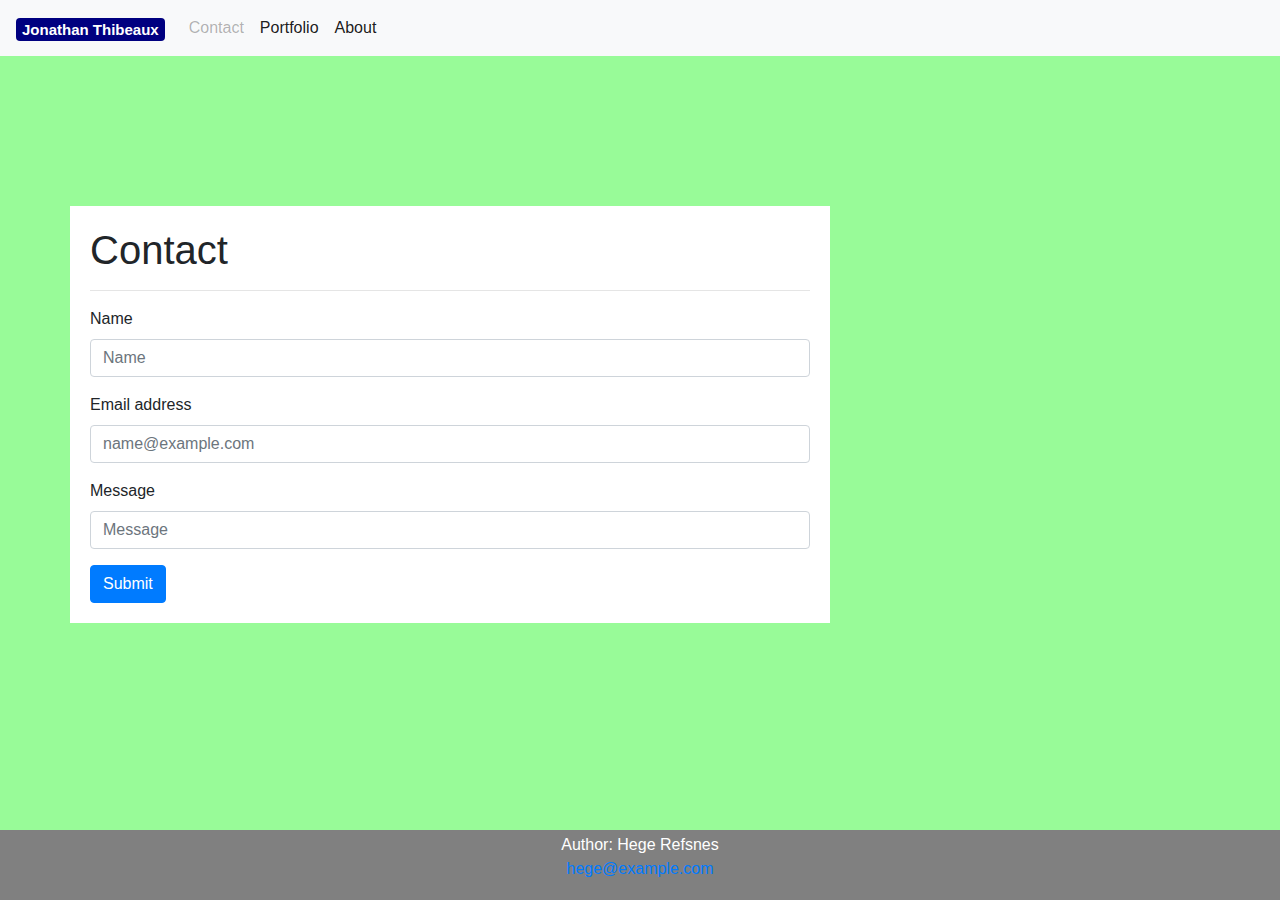
==== contact.html @ c5188f0f "update" ====
<!DOCTYPE html>
<html lang="en">

<head>
    <style>
        footer {
            text-align: center;
            padding: 3px;
            background-color: grey;
            color: white;
            position: fixed;
            Width: 100%;
            bottom: 0;
        }
    </style>
    <meta charset="UTF-8">
    <meta name="viewport" content="width=device-width, initial-scale=1.0">
    <title>Contact</title>
    <link rel="stylesheet" href="https://stackpath.bootstrapcdn.com/bootstrap/4.5.2/css/bootstrap.min.css"
        integrity="sha384-JcKb8q3iqJ61gNV9KGb8thSsNjpSL0n8PARn9HuZOnIxN0hoP+VmmDGMN5t9UJ0Z" crossorigin="anonymous">
    <link rel="stylesheet" href="index.css">
</head>

<body>
    <nav class="navbar navbar-expand-lg navbar-light bg-light">
        <a class="navbar-brand" href="#"><span class="badge badge-success">Jonathan Thibeaux</span></a>
        <button class="navbar-toggler" type="button" data-toggle="collapse" data-target="#navbarTogglerDemo02"
            aria-controls="navbarTogglerDemo02" aria-expanded="false" aria-label="Toggle navigation">
            <span class="navbar-toggler-icon"></span>
        </button>

        <div class="collapse navbar-collapse" id="navbarTogglerDemo02">
            <ul class="navbar-nav mr-auto mt-2 mt-lg-0">
                <li class="nav-item">
                    <a class="nav-link disabled" href="#" tabindex="-1" aria-disabled="true">Contact <span
                            class="sr-only">(current)</span></a>
                </li>
                <li class="nav-item">
                    <a class="nav-link active" href="file:///Users/gnosthib/BootCamp/Homework/hw2/portfolio.html#"
                        tabindex="-1" aria-disabled="true">Portfolio</a>
                </li>
                <li class="nav-item">
                    <a class="nav-link active" href="file:///Users/gnosthib/BootCamp/Homework/hw2/index.html#"
                        tabindex="-1" aria-disabled="true">About</a>
                </li>
            </ul>
        </div>
    </nav>
    <div class="container">
        <div class="row">
            <div class="col-md-8" id="AboutMeBox">
                <h1>Contact</h1>
                <hr>
                <form>
                    <div class="form-group">
                        <label for="exampleFormControlInput1">Name</label>
                        <input type="text" class="form-control" placeholder="Name">
                    </div>
                    <div class="form-group">
                        <div class="form-group">
                            <label for="exampleFormControlInput1">Email address</label>
                            <input type="email" class="form-control" id="exampleFormControlInput1"
                                placeholder="name@example.com">
                        </div>
                    </div>
                    <div class="form-group">
                        <label for="exampleInputPassword1">Message</label>
                        <input type="message" class="form-control" id="exampleFormControlInput1" placeholder="Message">
                    </div>
                    <button type="submit" class="btn btn-primary">Submit</button>
                </form>
            </div>
        </div>
        <div class="row"></div>
        <div class="row"></div>
    </div>

    <footer>
        <p>Author: Hege Refsnes<br>
            <a href="mailto:hege@example.com">hege@example.com</a></p>
    </footer>


</body>

</html>
---- index.css ----
.badge {
    background: navy;
}
#AboutMeBox {
    margin: 150px 0 0 0;
    background: white;
    padding: 20px;
    float: left;
}

img {
    margin: 0 20px 0 0;
    float: left;
}

body {
    background: palegreen;
}
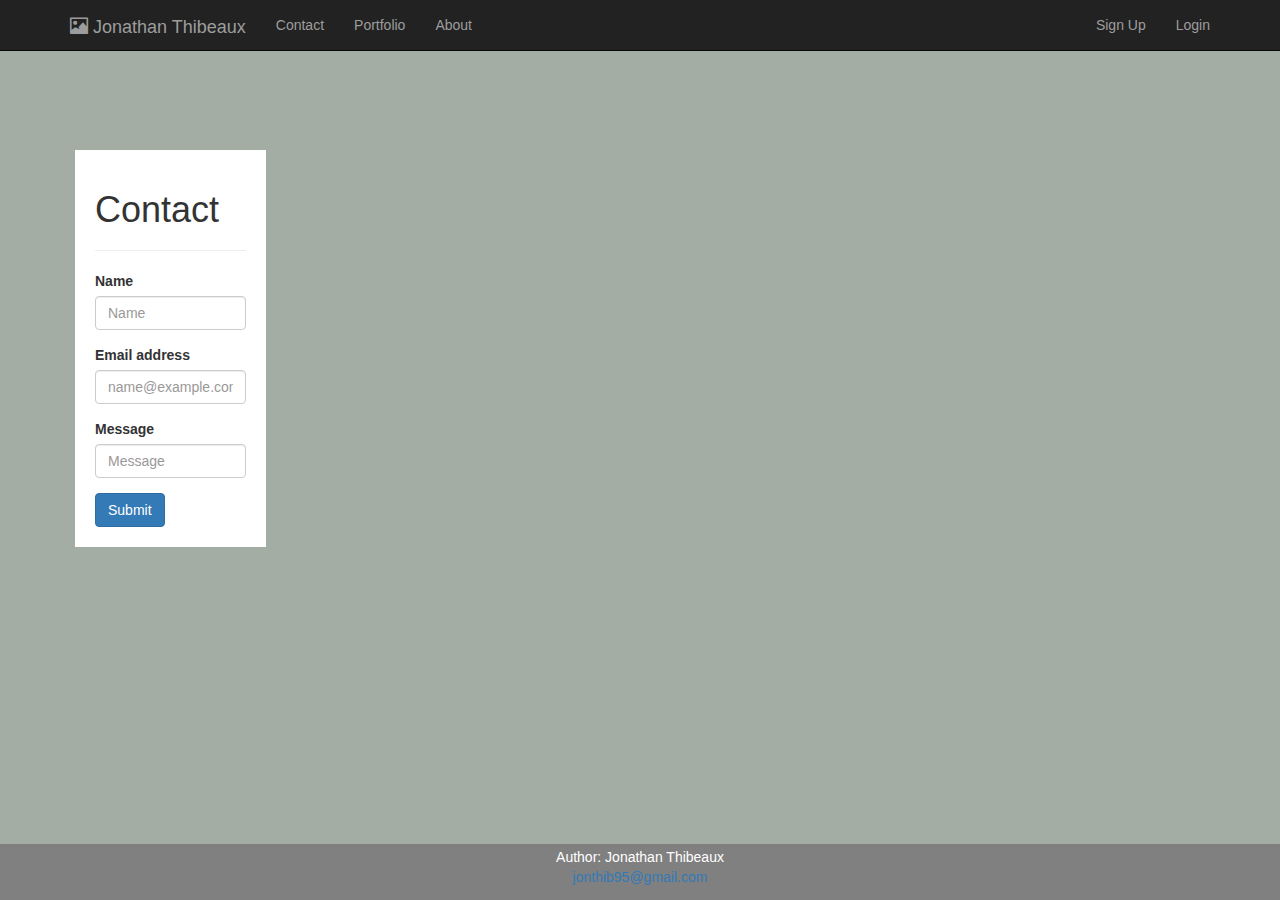
==== commit 9edaf662: "updated css" ====
--- a/contact.html
+++ b/contact.html
@@ -3,6 +3,20 @@
 
 <head>
     <style>
+        .navbar-inverse {
+            background: #2c3e50;
+            color: white;
+        }
+
+        .navbar-inverse .navbar-brand,
+        .navbar-inverse a {
+            color: white;
+        }
+
+        .navbar-inverse .navbar-nav>li>a {
+            color: white;
+        }
+
         footer {
             text-align: center;
             padding: 3px;
@@ -16,39 +30,40 @@
     <meta charset="UTF-8">
     <meta name="viewport" content="width=device-width, initial-scale=1.0">
     <title>Contact</title>
-    <link rel="stylesheet" href="https://stackpath.bootstrapcdn.com/bootstrap/4.5.2/css/bootstrap.min.css"
-        integrity="sha384-JcKb8q3iqJ61gNV9KGb8thSsNjpSL0n8PARn9HuZOnIxN0hoP+VmmDGMN5t9UJ0Z" crossorigin="anonymous">
-    <link rel="stylesheet" href="index.css">
-</head>
+    <link rel="stylesheet" type="text/css" href="https://maxcdn.bootstrapcdn.com/bootstrap/3.3.5/css/bootstrap.min.css">
+    <link rel="stylesheet" type="text/css"
+        href="https://maxcdn.bootstrapcdn.com/font-awesome/4.4.0/css/font-awesome.min.css">
+    <link rel="stylesheet" href="style.css">
 
 <body>
-    <nav class="navbar navbar-expand-lg navbar-light bg-light">
-        <a class="navbar-brand" href="#"><span class="badge badge-success">Jonathan Thibeaux</span></a>
-        <button class="navbar-toggler" type="button" data-toggle="collapse" data-target="#navbarTogglerDemo02"
-            aria-controls="navbarTogglerDemo02" aria-expanded="false" aria-label="Toggle navigation">
-            <span class="navbar-toggler-icon"></span>
-        </button>
-
-        <div class="collapse navbar-collapse" id="navbarTogglerDemo02">
-            <ul class="navbar-nav mr-auto mt-2 mt-lg-0">
-                <li class="nav-item">
-                    <a class="nav-link disabled" href="#" tabindex="-1" aria-disabled="true">Contact <span
-                            class="sr-only">(current)</span></a>
-                </li>
-                <li class="nav-item">
-                    <a class="nav-link active" href="file:///Users/gnosthib/BootCamp/Homework/hw2/portfolio.html#"
-                        tabindex="-1" aria-disabled="true">Portfolio</a>
-                </li>
-                <li class="nav-item">
-                    <a class="nav-link active" href="file:///Users/gnosthib/BootCamp/Homework/hw2/index.html#"
-                        tabindex="-1" aria-disabled="true">About</a>
-                </li>
-            </ul>
+    <nav class="navbar navbar-inverse navbar-fixed-top">
+        <div class="container">
+            <div class="navbar-header">
+                <button type="button" class="navbar-toggle collapsed" data-toggle="collapse" data-target="#bs-nav-demo"
+                    aria-expanded="false">
+                    <span class="sr-only">Toggle navigation</span>
+                    <span class="icon-bar"></span>
+                    <span class="icon-bar"></span>
+                    <span class="icon-bar"></span>
+                </button>
+                <a href="#" class="navbar-brand"><span class="glyphicon glyphicon-picture"></span> Jonathan Thibeaux</a>
+            </div>
+            <div class="collapse navbar-collapse" id="bs-nav-demo">
+                <ul class="nav navbar-nav">
+                    <li><a href="./contact.html">Contact</a></li>
+                    <li><a href="./portfolio.html">Portfolio</a></li>
+                    <li><a href="./index.html">About</a></li>
+                </ul>
+                <ul class="nav navbar-nav navbar-right">
+                    <li><a href="#">Sign Up</a></li>
+                    <li><a href="#">Login</a></li>
+                </ul>
+            </div>
         </div>
     </nav>
     <div class="container">
         <div class="row">
-            <div class="col-md-8" id="AboutMeBox">
+            <div class="col-md-8" id="ContactBox">
                 <h1>Contact</h1>
                 <hr>
                 <form>
@@ -71,16 +86,17 @@
                 </form>
             </div>
         </div>
-        <div class="row"></div>
-        <div class="row"></div>
+        <!-- <div class="row"></div>
+        <div class="row"></div> -->
     </div>
 
     <footer>
-        <p>Author: Hege Refsnes<br>
-            <a href="mailto:hege@example.com">hege@example.com</a></p>
+        <p>Author: Jonathan Thibeaux<br>
+            <a href="jonthib95@gmail.com">jonthib95@gmail.com</a></p>
     </footer>
 
-
+    <script src="https://code.jquery.com/jquery-2.1.4.js"></script>
+    <script src="https://maxcdn.bootstrapcdn.com/bootstrap/3.3.5/js/bootstrap.min.js"></script>
 </body>
 
 </html>--- a/style.css
+++ b/style.css
@@ -0,0 +1,42 @@
+#ContactBox {
+    margin: 150px 20px 100px 20px;
+    background: white;
+    padding: 20px;
+    float: left;
+}
+
+img {
+    margin: 0 20px 0 0;
+    float: left;
+}
+
+body {
+    background: rgb(163, 173, 163);
+}
+
+.badge {
+    background: navy;
+}
+
+#PortfolioBox {
+    margin: 150px 0 100px 0;
+    background: white;
+    padding: 20px;
+    float: left;
+}
+
+.row {
+    float: left;
+}
+
+img {
+    margin: 20px;
+    float: left;
+}
+
+#AboutMeBox {
+    margin: 150px 20px 100px 20px;
+    background: white;
+    padding: 20px;
+    float: left;
+}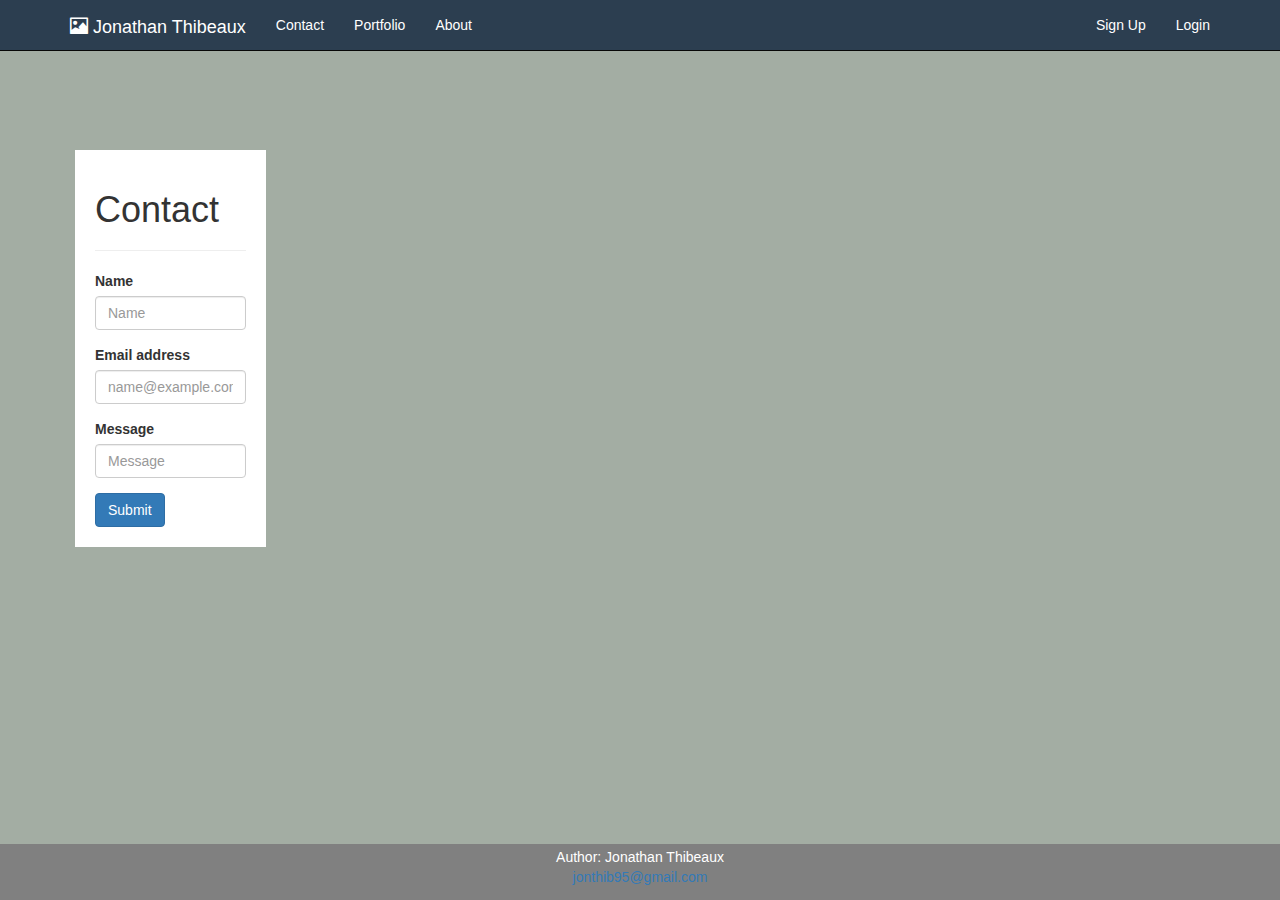
==== commit c89e6223: "updated css" ====
--- a/contact.html
+++ b/contact.html
@@ -2,31 +2,6 @@
 <html lang="en">
 
 <head>
-    <style>
-        .navbar-inverse {
-            background: #2c3e50;
-            color: white;
-        }
-
-        .navbar-inverse .navbar-brand,
-        .navbar-inverse a {
-            color: white;
-        }
-
-        .navbar-inverse .navbar-nav>li>a {
-            color: white;
-        }
-
-        footer {
-            text-align: center;
-            padding: 3px;
-            background-color: grey;
-            color: white;
-            position: fixed;
-            Width: 100%;
-            bottom: 0;
-        }
-    </style>
     <meta charset="UTF-8">
     <meta name="viewport" content="width=device-width, initial-scale=1.0">
     <title>Contact</title>
--- a/style.css
+++ b/style.css
@@ -39,4 +39,28 @@
     background: white;
     padding: 20px;
     float: left;
+}
+
+.navbar-inverse {
+    background: #2c3e50;
+    color: white;
+}
+
+.navbar-inverse .navbar-brand,
+.navbar-inverse a {
+    color: white;
+}
+
+.navbar-inverse .navbar-nav>li>a {
+    color: white;
+}
+
+footer {
+    text-align: center;
+    padding: 3px;
+    background-color: grey;
+    color: white;
+    position: fixed;
+    Width: 100%;
+    bottom: 0;
 }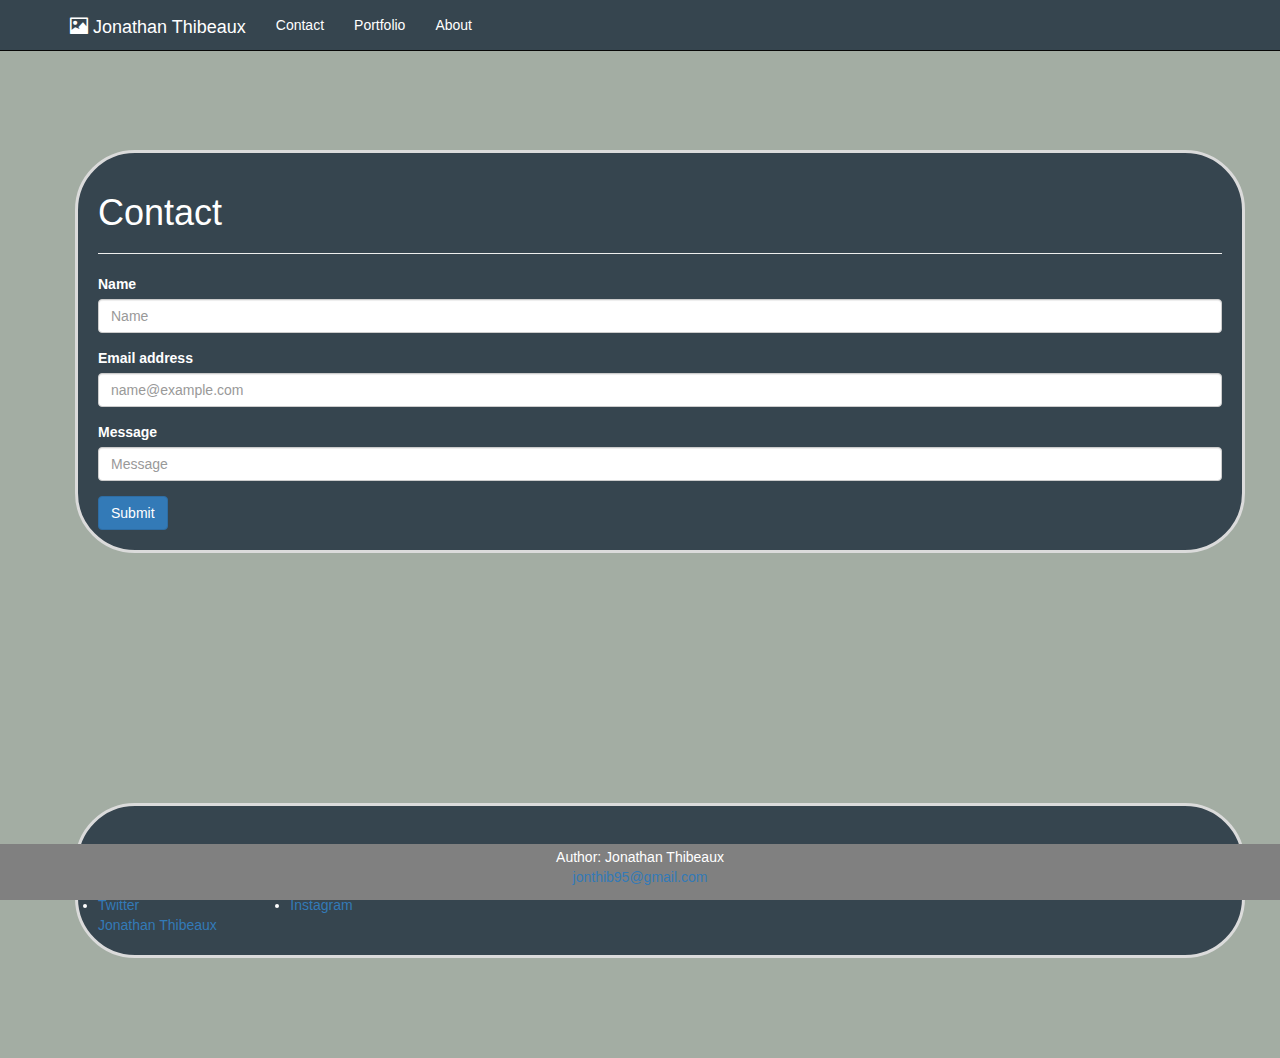
==== commit 4b06f39c: "updated css and added social media links" ====
--- a/contact.html
+++ b/contact.html
@@ -29,16 +29,12 @@
                     <li><a href="./portfolio.html">Portfolio</a></li>
                     <li><a href="./index.html">About</a></li>
                 </ul>
-                <ul class="nav navbar-nav navbar-right">
-                    <li><a href="#">Sign Up</a></li>
-                    <li><a href="#">Login</a></li>
-                </ul>
             </div>
         </div>
     </nav>
     <div class="container">
-        <div class="row">
-            <div class="col-md-8" id="ContactBox">
+        <div class="row" id="contactId">
+            <div class="col-md-12" id="ContactBox">
                 <h1>Contact</h1>
                 <hr>
                 <form>
@@ -60,6 +56,26 @@
                     <button type="submit" class="btn btn-primary">Submit</button>
                 </form>
             </div>
+            <div class="col-md-12" id="SocialMedia">
+                <h1>Social Media</h1>
+                <div class="row">
+                    <div class="col-md-2">
+                        <li><a href="www.twitter.com">Twitter</a></li>
+                    </div>
+                    <div class="col-md-2">
+                        <li><a href="www.instagram.com">Instagram</a></li>
+                    </div>
+                    <div class="LI-profile-badge col-md-12" data-version="v1" data-size="medium" data-locale="en_US"
+                        data-type="horizontal" data-theme="dark" data-vanity="jonathan-thibeaux-a53808188"><a
+                            class="LI-simple-link"
+                            href='https://www.linkedin.com/in/jonathan-thibeaux-a53808188?trk=profile-badge'>Jonathan
+                            Thibeaux</a></div>
+                </div>
+                <div class="row">
+
+                </div>
+                <div class="row"></div>
+            </div>
         </div>
         <!-- <div class="row"></div>
         <div class="row"></div> -->
@@ -72,6 +88,7 @@
 
     <script src="https://code.jquery.com/jquery-2.1.4.js"></script>
     <script src="https://maxcdn.bootstrapcdn.com/bootstrap/3.3.5/js/bootstrap.min.js"></script>
+    <script type="text/javascript" src="https://platform.linkedin.com/badges/js/profile.js" async defer></script>
 </body>
 
 </html>--- a/style.css
+++ b/style.css
@@ -1,48 +1,55 @@
 #ContactBox {
     margin: 150px 20px 100px 20px;
-    background: white;
-    padding: 20px;
-    float: left;
+    background-color: #36454f;
+    color: white;
+    padding: 20px; 
+    border-color: rgb(219, 219, 219);
+    border-style: solid;
+    border-radius: 60px;
 }
 
-img {
-    margin: 0 20px 0 0;
-    float: left;
+#SocialMedia {
+    margin: 150px 20px 100px 20px;
+    background-color: #36454f;
+    color: white;
+    padding: 20px; 
+    border-color: rgb(219, 219, 219);
+    border-style: solid;
+    border-radius: 60px;
 }
 
 body {
     background: rgb(163, 173, 163);
 }
 
-.badge {
-    background: navy;
-}
 
 #PortfolioBox {
     margin: 150px 0 100px 0;
-    background: white;
+    background-color: #36454f;
+    color: white;
     padding: 20px;
-    float: left;
-}
-
-.row {
-    float: left;
+    border-color: rgb(219, 219, 219);
+    border-style: solid;
+    border-radius: 60px;
+    
 }
 
 img {
     margin: 20px;
-    float: left;
 }
 
 #AboutMeBox {
     margin: 150px 20px 100px 20px;
-    background: white;
+    background-color: #36454f;
+    color: white;
     padding: 20px;
-    float: left;
+    border-radius: 60px;
+    border-style: solid;
+    border-color: rgb(219, 219, 219);
 }
 
 .navbar-inverse {
-    background: #2c3e50;
+    background: #36454f;
     color: white;
 }
 
